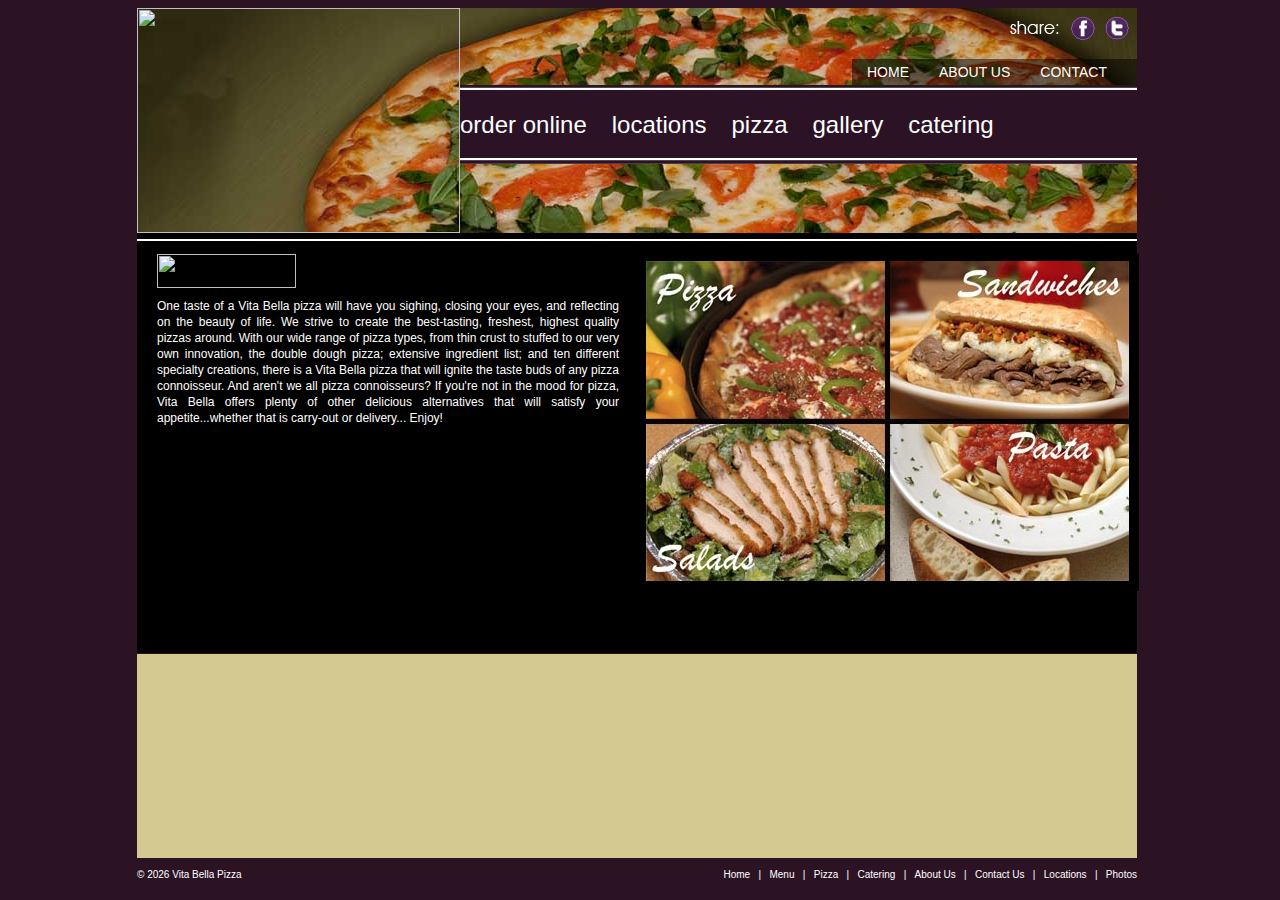
==== index.html @ e30ea206 "Brought up to date." ====
<!DOCTYPE html PUBLIC "-//W3C//DTD XHTML 1.0 Transitional//EN" "http://www.w3.org/TR/xhtml1/DTD/xhtml1-transitional.dtd">
<html xmlns="http://www.w3.org/1999/xhtml"><head><meta http-equiv="Content-Type" content="text/html; charset=UTF-8"/><script type="text/javascript" src="../js/jquery.js"></script><script type="text/javascript" src="../js/widget.js"></script>

<title>Vita Bella Pizza | Delivery Carry-Out</title>

<link href="../CSS/styles.css" type="text/css" rel="stylesheet"/>
<script type="text/javascript" src="../js/analytics.js"></script><script type="text/javascript" src="../js/rollover.js" language="javascript"></script>
</head>
<body class="vb20141021" onload="MM_preloadImages(&#39;images/subHomeNav-ON.png&#39;,&#39;images/subLocationNav-ON.png&#39;,&#39;images/subPromoNav-ON.png&#39;,&#39;images/subContactNav-ON.png&#39;,&#39;images/menuNav-ON.jpg&#39;,&#39;images/pizzaNav-ON.jpg&#39;,&#39;images/cateringNav-ON.jpg&#39;,&#39;images/aboutNav-ON.jpg&#39;,&#39;images/galleryNav-ON.jpg&#39;,&#39;images/subGalleryText-ON.png&#39;,&#39;images/subSpecialsText-ON.png&#39;,&#39;images/subCateringText-ON.png&#39;)">
	<div id="container"> 
   	  <div id="headerCont">
			<div id="logoCont">
        		<a href="#"><img src="../Images/logo.png" width="323" height="225" border="0" alt=""/></a>
        	</div>
        	<div id="header02">
       			<div id="socialNetCont">
            		<img src="../Images/share.png" width="62" height="33" border="0" alt=""/><a href="http://www.facebook.com/pages/Vita-Bella-Pizza/10150101586560333?ref=ts" target="_blank"><img src="../Images/facebook.png" width="35" height="33" border="0" alt="Vita Bella on Facebook"/></a><a href="http://twitter.com/#!/VitaBella_Pizza" target="_blank"><img src="../Images/twitter.png" width="36" height="33" border="0" alt="Vita Bella on Twitter"/></a>
        		</div>
        		
                <div id="subNavCont">
           	    	<div id="sub-header-link-bg"></div>
           	    	<div id="sub-header-links">
           	    		<a href="#" class="sub-header-link">
           	    			Home
           	    		</a>
           	    		<a href="https://darthseid.github.io/Diner-Website/HTML/about.html" class="sub-header-link">
	           	    		About Us
	           	    	</a>
           	    		<a href="https://darthseid.github.io/Diner-Website/contact.html" class="sub-header-link">
           	    			Contact
           	    		</a>
           	    	</div>
           	    	<div style="clear: both"></div>
           	    	
                </div>
                <div id="navCont">
                	
                	<a href="https://vitabella-north.foodtecsolutions.com/" class="header-link">
                		order online
                	</a>
                	
                	<a href="https://darthseid.github.io/Diner-Website/HTML/location.html" class="header-link">
                		locations 
                	</a>
                
                	<a href="https://darthseid.github.io/Diner-Website/HTML/pizza.html" class="header-link">
                		pizza
                	</a>
                	 <a href="https://darthseid.github.io/Diner-Website/HTML/photo.html" class="header-link">
                   gallery
                  </a>
                	<a href="https://darthseid.github.io/Diner-Website/HTML/catering.html" class="header-link last">
                		catering
                	</a>
                	<div style="clear: both"></div>
                </div>
            </div>    
		</div>
        <div class="clearBoth">
        </div>
        <div id="mainAreaCont">
        	<div id="paddingBtm">
        	</div>
        	<div id="whitePxlLine">
          
            </div>
            <div id="leftCont">
            	<div id="leftContContent">
                	<img src="../Images/welcomeText01.png" width="139" height="34" border="0" alt=""/>
                    <div style="padding-top:10px; padding-bottom:40px;">
                    	One taste of a Vita Bella pizza will have you sighing, closing your eyes, and reflecting on the beauty of life.  We strive to create the best-tasting, freshest, highest quality pizzas around.  With our wide range of pizza types, from thin crust to stuffed to our very own innovation, the double dough pizza; extensive ingredient list; and ten different specialty creations, there is a Vita Bella pizza that will ignite the taste buds of any pizza connoisseur.  And aren't we all pizza connoisseurs?  If you're not in the mood for pizza, Vita Bella offers plenty of other delicious alternatives that will satisfy your appetite...whether that is carry-out or delivery... Enjoy!  
                    </div>

<script type="text/javascript" src="../js/widget.js"></script>
                </div>    
            </div>
           <div id ="rightCont">
      			<img src="../Images/flash_index.png" border="0" alt="four dinners"/>
      		</div>
            <div class="clearBoth">
            </div>
            <div id="subFooter">
            	
				<div id="footer-rewards-20141022">
					<a href="https://vitabella-north.foodtecsolutions.com:9443/login?target=%2Floyalty%3FLoyaltyPlanName%3DVita%2BBella%2BRewards" id="rewards-naperville"></a>
					<a href="https://vitabella-plainfield.foodtecsolutions.com:9443/login?target=%2Floyalty%3FLoyaltyPlanName%3DVita%2BBella%2BRewards" id="rewards-shorewood"></a>
				</div>
                
            </div>
			<div style="clear: both;"></div>
        </div>
		<div style="clear: both;"></div>
        <div id="footerCont">
        	<div id="copyright">
            	© <script type="text/javascript">document.write(Date().split` `[3])</script>  Vita Bella Pizza
            </div>
            <div id="footerNav">
            	<a href="#">Home</a>&nbsp;&nbsp;&nbsp;|&nbsp;&nbsp;&nbsp;<a href="https://vitabella-north.foodtecsolutions.com/">Menu</a>&nbsp;&nbsp;&nbsp;|&nbsp;&nbsp;&nbsp;<a href="https://darthseid.github.io/Diner-Website/HTML/pizza.html">Pizza</a>&nbsp;&nbsp;&nbsp;|&nbsp;&nbsp;&nbsp;<a href="https://darthseid.github.io/Diner-Website/HTML/catering.html">Catering</a>&nbsp;&nbsp;&nbsp;|&nbsp;&nbsp;&nbsp;<a href="https://darthseid.github.io/Diner-Website/HTML/about.html">About Us</a>&nbsp;&nbsp;&nbsp;|&nbsp;&nbsp;&nbsp;<a href="https://darthseid.github.io/Diner-Website/HTML/contact.html">Contact Us</a>&nbsp;&nbsp;&nbsp;|&nbsp;&nbsp;&nbsp;<a href="https://darthseid.github.io/Diner-Website/HTML/location.html">Locations</a>&nbsp;&nbsp;&nbsp;|&nbsp;&nbsp;&nbsp;<a href="https://darthseid.github.io/Diner-Website/HTML/photo.html">Photos</a>
            </div>
            <div style="padding-top:15px; text-align:right; font-size:8px;">
            	
            </div>
            <div class="clearBoth">
            </div>    
    	</div>
  
<script type="text/javascript">   (function(i,s,o,g,r,a,m){i['GoogleAnalyticsObject']=r;i[r]=i[r]||function(){   (i[r].q=i[r].q||[]).push(arguments)},i[r].l=1*new Date();a=s.createElement(o),   m=s.getElementsByTagName(o)[0];a.async=1;a.src=g;m.parentNode.insertBefore(a,m)   })(window,document,'script','//www.google-analytics.com/analytics.js','ga');    ga('create', 'UA-30341481-3');   ga('send', 'pageview');  </script>

</div>
</body>
</html>
---- CSS/styles.css ----
@charset "utf-8";
/* CSS Document */
body 
{
	font-family:Verdana, Geneva, sans-serif;
	color:#fff;
	text-align:justify;
	font-size:12px;
	line-height:16px;
	background:#2b1324 repeat;
}
#container 
{
	width:1006px;
	margin:0 auto;
	padding:0;
}
.clearBoth 
{
	clear:both;
}
/*  Header  */
#headerCont 
{
	width:1000px;
	height:225px;
	background:url(../Images/headerPizzaImg.jpg) no-repeat;
}
#logoCont 
{
	width:323px;
	float:left;
}
#header02 
{
	width:677px;
	float:left;
}
#socialNetCont 
{
	width:677px;
	height:51px;
	float:left;
	text-align:right;
	z-index: 1000;
	position: relative;
}

#subNavCont 
{
	width:677px;
	text-align:right;
	height:77px;
	position: relative;
	*height: 26px;
}
#navCont 
{
	width:677px;
	background: url('../Images/main-menu-bg.jpg');
	height: 79px;
}
/*  Main Area  */
#mainAreaCont 
{
	width:1000px;
	height:420px;
	background:#000;
}
#paddingBtm 
{
	width:1000px;
	padding-bottom:1px;
}
#whitePxlLine 
{
	width:1000px;
	height:2px;
	margin-top:5px;
	margin-bottom:13px;
	background:#fff;
}
#leftCont
 {
	width:502px;
	height:400px;
	float:left;
}
#leftContContent
 {
	width:462px;
	height:313px;
	padding:0 20px 20px 20px;
}
#rightCont 
{
	width:498px;
	height:333px;
	float:left;
}
#flashCont
 {
	width:498px;
	height:333px;
	background:url(../Images/vita-flashHolder.jpg) no-repeat;
}
/*  Sub-Footer  */


#galleryCont 
{
	width:171px;
	height:155px;
	padding-left:168px;
	color:#000;
	text-align:left;
	float:left;
}
#specialsCont
 {
	width:349px;
	height:155px;
	
	color:#000;
	text-align:left;
	float:left;
	cursor: pointer;
	margin-top: 9px;
}
.new #specialsCont
{
	margin-left: 9px;
}
#specialsCont #specialsCont-head
{
	color: darkred;
	float: left;
	display: block;
	font-size: 50px;
	padding: 20px;
}
#specialsCont #specialsCont-content-1
{
	font-size: 23px;
	line-height: 24px;
	margin-top: 21px;
}
#specialsCont ul
{
	margin-top: -8px;
	font-size: 15px;
	line-height: 20px;
}

#cateringCont 
{
	width:290px;
	height:155px;
	padding-right:22px;
	color:#000;
	text-align:left;
	float:left;
}
#rewardsCont a:link, #rewardsCont a:active, #rewardsCont a:visited 
{
	color:#000;	
}
#rewardsCont a:hover 
{
	color:#2b1324;	
}
/*  Footer  */
#footerCont {
	width:1000px;
	font-size:10px;
	padding:3px 0 3px 0;
}
#copyright 
{
	width:200px;
	float:left;
}
#footerNav 
{
	width:800px;
	text-align:right;
	float:left;
}
#footerNav a:link, #footerNav a:active, #footerNav a:visited 
{
	text-decoration:none;
	color:#fff;	
}
#footerNav a:hover 
{
	color:#f8b622;	
}
/*  Pizza Page Styles  */
#rightContPizza {
	width:394px;
	height:333px;
	float:left;
}
#leftContPizza 
{
	width:606px;
	height:333px;
	float:left;
}
#leftContPizzaContent 
{
	width:566px;
	height:313px;
	padding:0 20px 20px 20px;
}
/*  Locations Page Styles  */
#pizzaPageCont
 {
	width:1000px;
	height:333px;
}


#locationCont a:link, #locationCont a:active, #locationCont a:visited
 {
	text-decoration:none;
	color:#fff;	
}
#locationCont a:hover
 {
	color:#f8b622;	
}

#rightLocationCont
 {
	width:500px;
}
.mapCont 
{
	width:190px;
	height:235px;
	padding-left:25px;
	float:left;
}
#mapContentCont01 
{
	width:275px;
	height:220px;
	padding-top:15px;
	float:left;
}
#mapContentCont02 
{
	width:275px;
	height:220px;
	padding-top:15px;
	padding-right:20px;
	float:left;
}
/*  Gallery  */
#leftContGallery 
{
	width:1000px;
	height:333px;
	float:left;
}
#leftContGalleryContent
 {
	width:940px;
	height:313px;
	padding:0 20px 20px 40px;
}
.photoBox 
{
	width:155px;
	padding-bottom:20px;
	text-align: left;
	float:left;
}
#pageTitle02 
{
	width:975px;
	height:34px;
	padding-left:25px;
}
/*  Locations  */
locationsPageCont 
{
	width:1000px;
	background:#000;
}
#pageTitle
 {
	width:975px;
	height:34px;
	padding-left:25px;
}
#topContent 
{
	width:630px;
	height:50px;
	padding-top:10px;
	padding-left:25px
}
#locationCont 
{
	width:1000px;
	float:left;
	background:#000;
}	
#bigMapCont 
{
	width:450px;
	padding-left:50px;
	float:left;
}
#leftLocationCont 
{
	width:425px;
	padding-left:75px;
	float:left;
}

.mclaren
{
	font-family: 'McLaren', Arial, serif; 
	font-weight: 400; 
}
.header-link
{
	font-family: 'McLaren', Arial, serif; 
	font-weight: 400;
	color: #ffffff;
	font-size: 24px;
	text-decoration: none;
	line-height: 79px;
	display: block;
	float: left;
	margin-right: 25px;
}
.header-link:hover
{
	color: #fab627;
}
.header-link.last
{
	margin-right: 0px;
}

#sub-header-link-bg,
#sub-header-links
{
	height: 26px;
	width: 285px;
	position: absolute;
	bottom: 0px;
	right: 0px;
}

#sub-header-link-bg
{
	background-color: #000000;
	zoom: 1;
	filter: alpha(opacity=50);
	opacity: 0.5;
	z-index: 10;	
}
#sub-header-links
{
	z-index: 20;
}
.sub-header-link
{
	text-transform: uppercase;
	color: #ffffff;
	display: block;
	float: left;
	padding: 5px 15px 5px 15px;
	font-size: 14px;
	text-decoration: none;
}
.sub-header-link:hover
{
	color: #fab627;
}
.location-left
{
	float: left;
	width: 540px;
	margin-right: 20px;
	margin-left: 25px;
}
.location-right
{
	float: left;
	width: 400px;
}
.location-heading
{
	font-weight:bold;
	color:#fed567;
	padding-bottom:5px;
	text-align:left;
	font-size: 18px;
}


.button
{
	/* Firefox v3.6+ */
	background-image:-moz-linear-gradient(84% 0% -90deg,rgb(96,43,80) 0%,rgb(43,19,36) 100%); 
	/* safari v4.0+ and by Chrome v3.0+ */
	background-image:-webkit-gradient(linear,84% 0%,84% 153%,color-stop(0, rgb(96,43,80)),color-stop(1, rgb(43,19,36)));
	/* Chrome v10.0+ and by safari nightly build*/
	background-image:-webkit-linear-gradient(-90deg,rgb(96,43,80) 0%,rgb(43,19,36) 100%);
	/* Opera v11.10+ */
	background-image:-o-linear-gradient(-90deg,rgb(96,43,80) 0%,rgb(43,19,36) 100%);
	/* IE v10+ */
	background-image:-ms-linear-gradient(-90deg,rgb(96,43,80) 0%,rgb(43,19,36) 100%);
	background-image:linear-gradient(-90deg,rgb(96,43,80) 0%,rgb(43,19,36) 100%);
	
	line-height:20px;
	/* Firefox v1.0+ */
	-moz-border-radius:10px ;
	/* Safari v3.0+ and by Chrome v0.2+ */
	-webkit-border-radius:10px ;
	/* Firefox v4.0+ , Safari v5.0+ , Chrome v4.0+ , Opera v10.5+  and by IE v9.0+ */
	border-radius:10px ;
	-ms-filter:"progid:DXImageTransform.Microsoft.gradient(startColorstr=#ff602b50,endColorstr=#ff2b1324,GradientType=0)";
	filter:progid:DXImageTransform.Microsoft.gradient(startColorstr=#ff602b50,endColorstr=#ff2b1324,GradientType=0);
	display: inline-block;
	padding: 10px;
	
	font-size: 14px;
	font-weight: bold;
	zoom: 1;
	*display: inline;
}
.location-phone
{
	font-size: 20px;
	text-align: left;
}
span.gc-cs-link,
.location-phone a
{
	color: #FED567;
}
.location-heading,
.location-address,
.location-delivery-area,
.location-links,
.location-hours,
.location-phone{
	margin-bottom: 20px;
}
.location-wrapper
{
	margin-bottom: 20px;
}
.vita-bella
{
	line-height: 1.25em;
}

.footer-links
{
	font-family: 'McLaren', Arial, serif; 
	font-weight: 400;
	color: #000000;
	text-decoration: none;
	padding-left: 7px;
	display: block;
	font-size: 22px;
	line-height: 50px;
}
.footer-links:hover
{
	color: #4A2456;
}
.catering-text
{
	width: 483px;
	font-size: 18px;
	line-height: 23px;
	text-align: left;
}


#vbr-new
{
	position: absolute;
	color: #ffffff;
	top: 27px;
	left: 6px;
	font-size: 23px;
	font-weight: bold;
}
#vbr-vb
{
	color: #4B144B;
	position: absolute;
	top: 15px;
	left: 112px;
	font-weight: bold;
	font-family: 'Port Lligat Slab', serif;
	font-size: 25px;
	letter-spacing: 1px;
}
#vbr-rewards
{
	font-family: 'Doppio One', sans-serif;
	position: absolute;
	color: rgb(41,20,36);
	top: 45px;
	left: 110px;
	font-size: 35px;
}

#vbr-eat-earn
{
	font-family: 'Open Sans', sans-serif;
	position: absolute;
	left: 112px;
	font-size: 16px;
	color: rgb(220,88,31);
	top: 76px;
	font-weight: bold;
}
#vbr-tagline
{
	font-family: 'Open Sans', sans-serif;
	position: absolute;
	left: 14px;
	font-size: 14px;
	color: #000000;
	top: 108px;
	font-style: italic;
}

#rewards-head
{
	font-family: 'Open Sans', sans-serif;
	color: #EDC660;
	font-size: 32px;
	padding-bottom: 20px;
}

#rewards-enroll
{
	font-family: 'Doppio One', sans-serif;
	font-size: 20px;
	padding-top: 20px;
	padding-bottom: 20px;
}

#rewards-offer
{
	text-align: center;
	font-family: 'Open Sans', sans-serif;
	font-size: 40px;
	line-height: 1em;
	color: #FAAF00;
	font-weight: bold;
}
#rewards-offer-terms
{
	text-align: center;
	line-height: 2em;
	padding-bottom: 20px;
}

#rewards-text
{
	font-weight: bold;
	font-size: 16px;
	line-height: 1.25em;
}
#rewards-vb
{
	color: red;
}

#rewards-list
{
	margin-top: 10px;
	font-size: 15px;
	line-height: 1.4em;
	font-weight: bold;
	color: red;
}
#rewards-not-included
{
	font-weight: normal;
	color: #ffffff;
}
#rewards-double
{
	margin-top: 20px;
	text-align: center;
}
#rewards-enroll-location
{
	font-weight: bold;
	margin-top: 40px;
	margin-bottom: 10px;
	font-size: 16px;
	color: #FAAF00;
	line-height: 1em;
}

.rewards-location a,
.rewards-location a:visited
{
	color: #FAAF00;
}

#rewards-fine-print
{
	font-size: 10px;
	margin-top: 30px;
}

#subFooter
{
	height: 204px;
	background: none;
	background-color: #D4C991;
}
#footerCont
{
	top: 210px;
	position: relative;
	
}

#footer-rewards-20141022
{
	background-image: url("../Images/rewards-bg.png");
	width: 979px;
	height: 184px;
	margin-left: 11px;
	top: 10px;
	position: relative;
}

#rewards-naperville
{
	background-image: url("../Images/rewards-naperville.png");
	position: absolute;
	width: 275px;
	height: 36px;
	left: 395px;
	top: 136px;
}
#rewards-shorewood
{
	background-image: url("../Images/rewards-shorewood.png");
	position: absolute;
	width: 283px;
	height: 36px;
	left: 684px;
	top: 136px;
}

#rewards-naperville:hover
{
	background-image: url("../Images/Vita_Bella_Hover_North.png");
}
#rewards-shorewood:hover
{
	background-image: url("../Images/Vita_Bella_Hover_South.png");
}
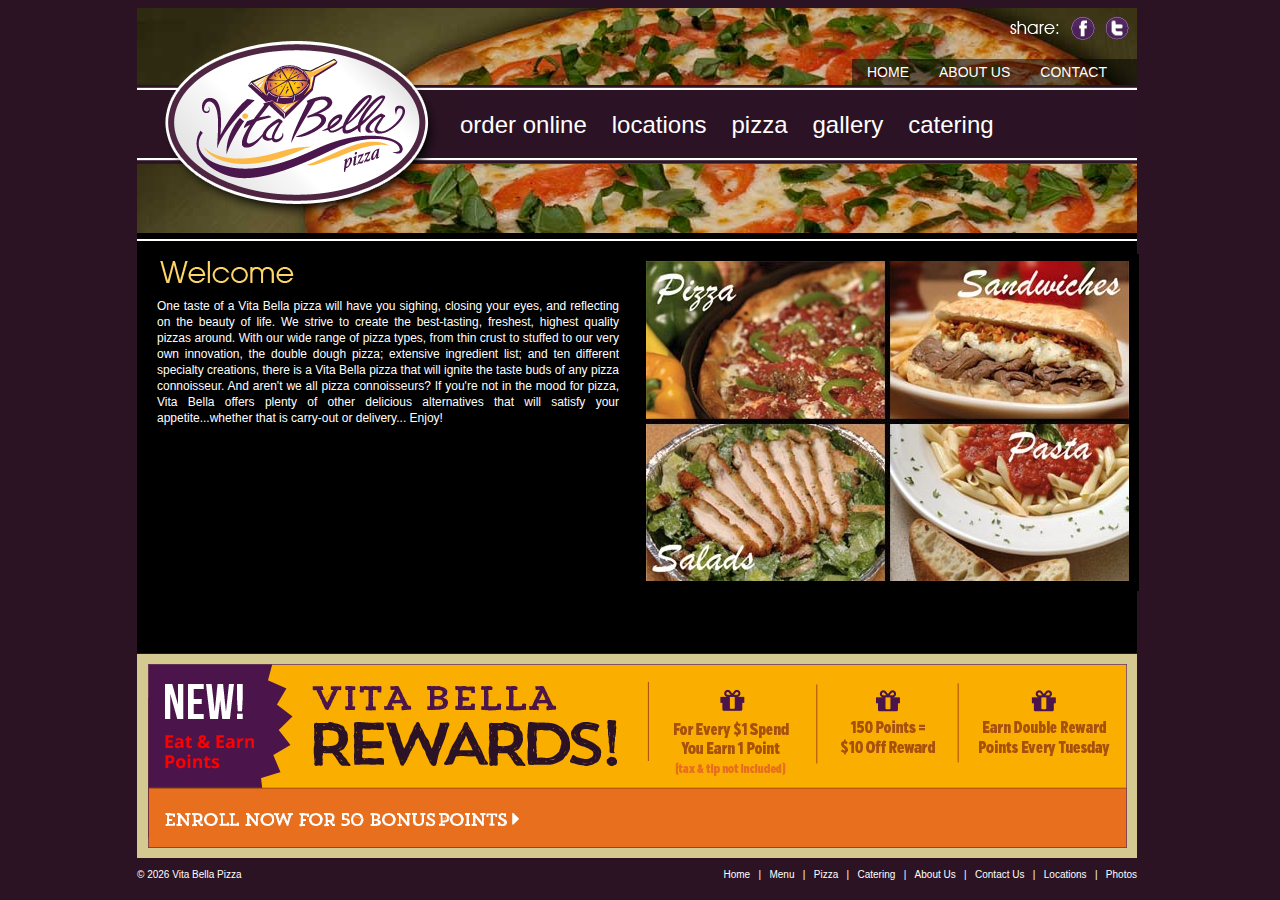
==== commit 4a9a1eef: "removed ellipses" ====
--- a/index.html
+++ b/index.html
@@ -3,18 +3,18 @@
 
 <title>Vita Bella Pizza | Delivery Carry-Out</title>
 
-<link href="../CSS/styles.css" type="text/css" rel="stylesheet"/>
-<script type="text/javascript" src="../js/analytics.js"></script><script type="text/javascript" src="../js/rollover.js" language="javascript"></script>
+<link href="CSS/styles.css" type="text/css" rel="stylesheet"/>
+<script type="text/javascript" src="js/analytics.js"></script><script type="text/javascript" src="../js/rollover.js" language="javascript"></script>
 </head>
 <body class="vb20141021" onload="MM_preloadImages(&#39;images/subHomeNav-ON.png&#39;,&#39;images/subLocationNav-ON.png&#39;,&#39;images/subPromoNav-ON.png&#39;,&#39;images/subContactNav-ON.png&#39;,&#39;images/menuNav-ON.jpg&#39;,&#39;images/pizzaNav-ON.jpg&#39;,&#39;images/cateringNav-ON.jpg&#39;,&#39;images/aboutNav-ON.jpg&#39;,&#39;images/galleryNav-ON.jpg&#39;,&#39;images/subGalleryText-ON.png&#39;,&#39;images/subSpecialsText-ON.png&#39;,&#39;images/subCateringText-ON.png&#39;)">
 	<div id="container"> 
    	  <div id="headerCont">
 			<div id="logoCont">
-        		<a href="#"><img src="../Images/logo.png" width="323" height="225" border="0" alt=""/></a>
+        		<a href="#"><img src="Images/logo.png" width="323" height="225" border="0" alt=""/></a>
         	</div>
         	<div id="header02">
        			<div id="socialNetCont">
-            		<img src="../Images/share.png" width="62" height="33" border="0" alt=""/><a href="http://www.facebook.com/pages/Vita-Bella-Pizza/10150101586560333?ref=ts" target="_blank"><img src="../Images/facebook.png" width="35" height="33" border="0" alt="Vita Bella on Facebook"/></a><a href="http://twitter.com/#!/VitaBella_Pizza" target="_blank"><img src="../Images/twitter.png" width="36" height="33" border="0" alt="Vita Bella on Twitter"/></a>
+            		<img src="Images/share.png" width="62" height="33" border="0" alt=""/><a href="http://www.facebook.com/pages/Vita-Bella-Pizza/10150101586560333?ref=ts" target="_blank"><img src="Images/facebook.png" width="35" height="33" border="0" alt="Vita Bella on Facebook"/></a><a href="http://twitter.com/#!/VitaBella_Pizza" target="_blank"><img src="Images/twitter.png" width="36" height="33" border="0" alt="Vita Bella on Twitter"/></a>
         		</div>
         		
                 <div id="subNavCont">
@@ -66,16 +66,16 @@
             </div>
             <div id="leftCont">
             	<div id="leftContContent">
-                	<img src="../Images/welcomeText01.png" width="139" height="34" border="0" alt=""/>
+                	<img src="Images/welcomeText01.png" width="139" height="34" border="0" alt=""/>
                     <div style="padding-top:10px; padding-bottom:40px;">
                     	One taste of a Vita Bella pizza will have you sighing, closing your eyes, and reflecting on the beauty of life.  We strive to create the best-tasting, freshest, highest quality pizzas around.  With our wide range of pizza types, from thin crust to stuffed to our very own innovation, the double dough pizza; extensive ingredient list; and ten different specialty creations, there is a Vita Bella pizza that will ignite the taste buds of any pizza connoisseur.  And aren't we all pizza connoisseurs?  If you're not in the mood for pizza, Vita Bella offers plenty of other delicious alternatives that will satisfy your appetite...whether that is carry-out or delivery... Enjoy!  
                     </div>
 
-<script type="text/javascript" src="../js/widget.js"></script>
+<script type="text/javascript" src="js/widget.js"></script>
                 </div>    
             </div>
            <div id ="rightCont">
-      			<img src="../Images/flash_index.png" border="0" alt="four dinners"/>
+      			<img src="Images/flash_index.png" border="0" alt="four dinners"/>
       		</div>
             <div class="clearBoth">
             </div>
@@ -98,7 +98,6 @@
             	<a href="#">Home</a>&nbsp;&nbsp;&nbsp;|&nbsp;&nbsp;&nbsp;<a href="https://vitabella-north.foodtecsolutions.com/">Menu</a>&nbsp;&nbsp;&nbsp;|&nbsp;&nbsp;&nbsp;<a href="https://darthseid.github.io/Diner-Website/HTML/pizza.html">Pizza</a>&nbsp;&nbsp;&nbsp;|&nbsp;&nbsp;&nbsp;<a href="https://darthseid.github.io/Diner-Website/HTML/catering.html">Catering</a>&nbsp;&nbsp;&nbsp;|&nbsp;&nbsp;&nbsp;<a href="https://darthseid.github.io/Diner-Website/HTML/about.html">About Us</a>&nbsp;&nbsp;&nbsp;|&nbsp;&nbsp;&nbsp;<a href="https://darthseid.github.io/Diner-Website/HTML/contact.html">Contact Us</a>&nbsp;&nbsp;&nbsp;|&nbsp;&nbsp;&nbsp;<a href="https://darthseid.github.io/Diner-Website/HTML/location.html">Locations</a>&nbsp;&nbsp;&nbsp;|&nbsp;&nbsp;&nbsp;<a href="https://darthseid.github.io/Diner-Website/HTML/photo.html">Photos</a>
             </div>
             <div style="padding-top:15px; text-align:right; font-size:8px;">
-            	
             </div>
             <div class="clearBoth">
             </div>    
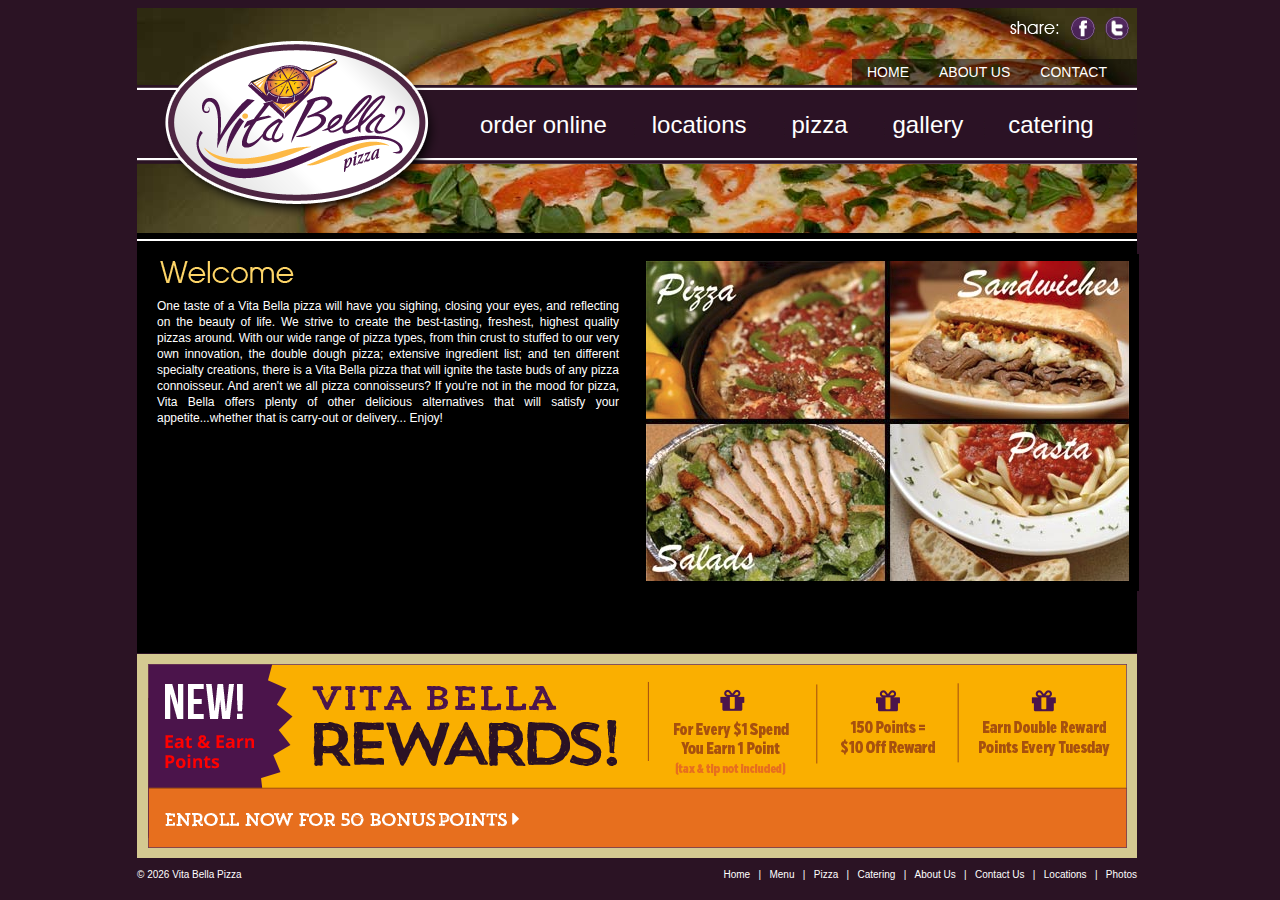
==== commit 7e7a3464: "Synchronized index" ====
--- a/index.html
+++ b/index.html
@@ -3,18 +3,18 @@
 
 <title>Vita Bella Pizza | Delivery Carry-Out</title>
 
-<link href="CSS/styles.css" type="text/css" rel="stylesheet"/>
-<script type="text/javascript" src="js/analytics.js"></script><script type="text/javascript" src="../js/rollover.js" language="javascript"></script>
+<link href="../CSS/styles.css" type="text/css" rel="stylesheet"/>
+<script type="text/javascript" src="../js/analytics.js"></script><script type="text/javascript" src="../js/rollover.js" language="javascript"></script>
 </head>
 <body class="vb20141021" onload="MM_preloadImages(&#39;images/subHomeNav-ON.png&#39;,&#39;images/subLocationNav-ON.png&#39;,&#39;images/subPromoNav-ON.png&#39;,&#39;images/subContactNav-ON.png&#39;,&#39;images/menuNav-ON.jpg&#39;,&#39;images/pizzaNav-ON.jpg&#39;,&#39;images/cateringNav-ON.jpg&#39;,&#39;images/aboutNav-ON.jpg&#39;,&#39;images/galleryNav-ON.jpg&#39;,&#39;images/subGalleryText-ON.png&#39;,&#39;images/subSpecialsText-ON.png&#39;,&#39;images/subCateringText-ON.png&#39;)">
 	<div id="container"> 
    	  <div id="headerCont">
 			<div id="logoCont">
-        		<a href="#"><img src="Images/logo.png" width="323" height="225" border="0" alt=""/></a>
+        		<a href="#"><img src="../Images/logo.png" width="323" height="225" border="0" alt=""/></a>
         	</div>
         	<div id="header02">
        			<div id="socialNetCont">
-            		<img src="Images/share.png" width="62" height="33" border="0" alt=""/><a href="http://www.facebook.com/pages/Vita-Bella-Pizza/10150101586560333?ref=ts" target="_blank"><img src="Images/facebook.png" width="35" height="33" border="0" alt="Vita Bella on Facebook"/></a><a href="http://twitter.com/#!/VitaBella_Pizza" target="_blank"><img src="Images/twitter.png" width="36" height="33" border="0" alt="Vita Bella on Twitter"/></a>
+            		<img src="../Images/share.png" width="62" height="33" border="0" alt=""/><a href="http://www.facebook.com/pages/Vita-Bella-Pizza/10150101586560333?ref=ts" target="_blank"><img src="../Images/facebook.png" width="35" height="33" border="0" alt="Vita Bella on Facebook"/></a><a href="http://twitter.com/#!/VitaBella_Pizza" target="_blank"><img src="../Images/twitter.png" width="36" height="33" border="0" alt="Vita Bella on Twitter"/></a>
         		</div>
         		
                 <div id="subNavCont">
@@ -66,16 +66,16 @@
             </div>
             <div id="leftCont">
             	<div id="leftContContent">
-                	<img src="Images/welcomeText01.png" width="139" height="34" border="0" alt=""/>
+                	<img src="../Images/welcomeText01.png" width="139" height="34" border="0" alt=""/>
                     <div style="padding-top:10px; padding-bottom:40px;">
                     	One taste of a Vita Bella pizza will have you sighing, closing your eyes, and reflecting on the beauty of life.  We strive to create the best-tasting, freshest, highest quality pizzas around.  With our wide range of pizza types, from thin crust to stuffed to our very own innovation, the double dough pizza; extensive ingredient list; and ten different specialty creations, there is a Vita Bella pizza that will ignite the taste buds of any pizza connoisseur.  And aren't we all pizza connoisseurs?  If you're not in the mood for pizza, Vita Bella offers plenty of other delicious alternatives that will satisfy your appetite...whether that is carry-out or delivery... Enjoy!  
                     </div>
 
-<script type="text/javascript" src="js/widget.js"></script>
+<script type="text/javascript" src="../js/widget.js"></script>
                 </div>    
             </div>
            <div id ="rightCont">
-      			<img src="Images/flash_index.png" border="0" alt="four dinners"/>
+      			<img src="../Images/flash_index.png" border="0" alt="four dinners" class="enlarged"/>
       		</div>
             <div class="clearBoth">
             </div>
@@ -98,6 +98,7 @@
             	<a href="#">Home</a>&nbsp;&nbsp;&nbsp;|&nbsp;&nbsp;&nbsp;<a href="https://vitabella-north.foodtecsolutions.com/">Menu</a>&nbsp;&nbsp;&nbsp;|&nbsp;&nbsp;&nbsp;<a href="https://darthseid.github.io/Diner-Website/HTML/pizza.html">Pizza</a>&nbsp;&nbsp;&nbsp;|&nbsp;&nbsp;&nbsp;<a href="https://darthseid.github.io/Diner-Website/HTML/catering.html">Catering</a>&nbsp;&nbsp;&nbsp;|&nbsp;&nbsp;&nbsp;<a href="https://darthseid.github.io/Diner-Website/HTML/about.html">About Us</a>&nbsp;&nbsp;&nbsp;|&nbsp;&nbsp;&nbsp;<a href="https://darthseid.github.io/Diner-Website/HTML/contact.html">Contact Us</a>&nbsp;&nbsp;&nbsp;|&nbsp;&nbsp;&nbsp;<a href="https://darthseid.github.io/Diner-Website/HTML/location.html">Locations</a>&nbsp;&nbsp;&nbsp;|&nbsp;&nbsp;&nbsp;<a href="https://darthseid.github.io/Diner-Website/HTML/photo.html">Photos</a>
             </div>
             <div style="padding-top:15px; text-align:right; font-size:8px;">
+            	
             </div>
             <div class="clearBoth">
             </div>    
--- a/CSS/styles.css
+++ b/CSS/styles.css
@@ -15,6 +15,11 @@
 	margin:0 auto;
 	padding:0;
 }
+.enlarged:hover 
+{
+  -webkit-transform: scale(1.5,1.5);
+}
+
 .clearBoth 
 {
 	clear:both;
@@ -276,6 +281,10 @@
 	padding-bottom:20px;
 	text-align: left;
 	float:left;
+}
+.photoBox:hover 
+{
+	-webkit-transform: scale(1.5,1.5);
 }
 #pageTitle02 
 {
@@ -336,6 +345,7 @@
 	line-height: 79px;
 	display: block;
 	float: left;
+		margin-left: 20px;
 	margin-right: 25px;
 }
 .header-link:hover
@@ -634,6 +644,14 @@
 	
 }
 
+#footerContShort
+{
+	top: 160px;
+	position: relative;
+	
+}
+
+
 #footer-rewards-20141022
 {
 	background-image: url("../Images/rewards-bg.png");
@@ -670,4 +688,4 @@
 #rewards-shorewood:hover
 {
 	background-image: url("../Images/Vita_Bella_Hover_South.png");
-}+}
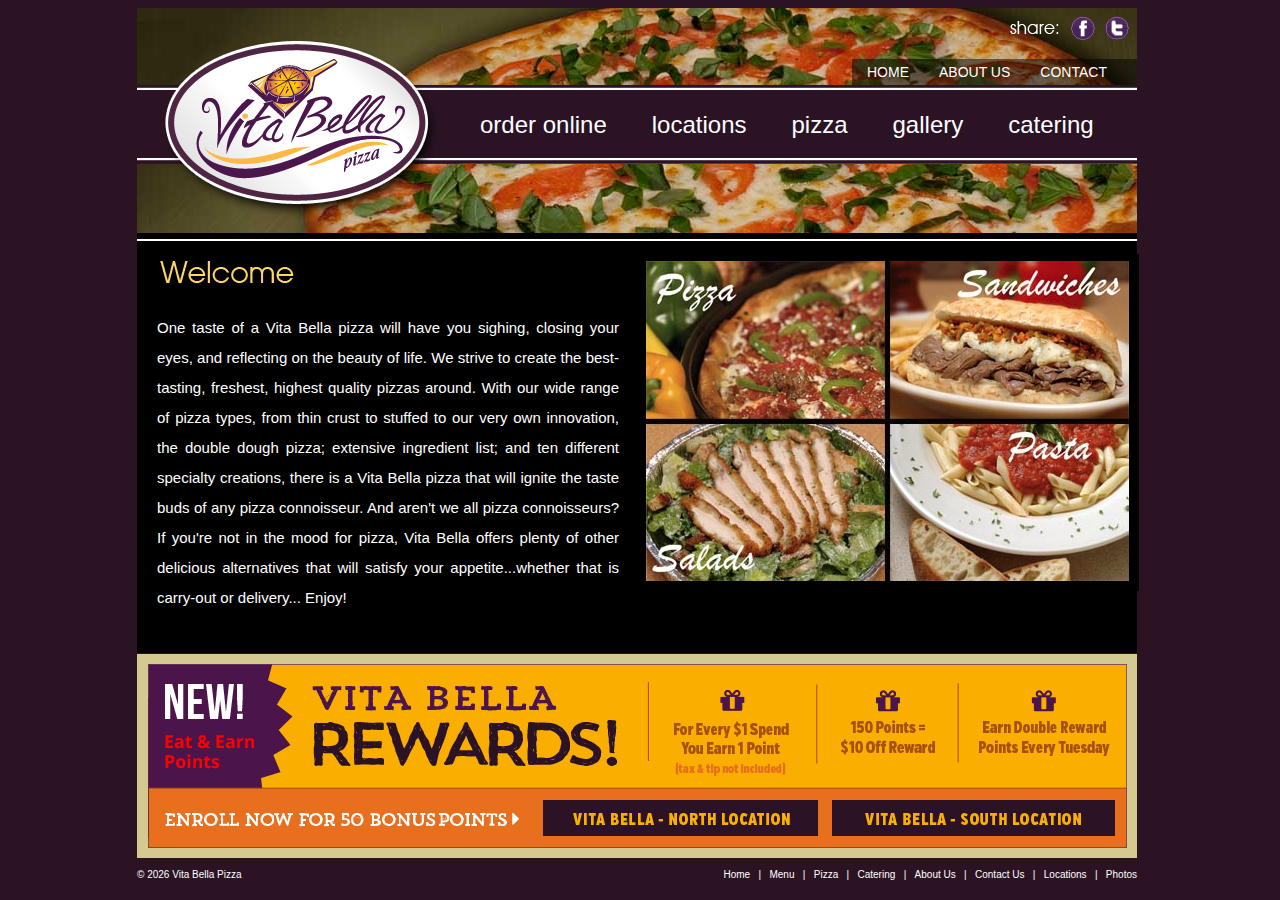
==== commit f3ace126: "Synchronized again." ====
--- a/index.html
+++ b/index.html
@@ -3,18 +3,18 @@
 
 <title>Vita Bella Pizza | Delivery Carry-Out</title>
 
-<link href="../CSS/styles.css" type="text/css" rel="stylesheet"/>
+<link href="CSS/styles.css" type="text/css" rel="stylesheet"/>
 <script type="text/javascript" src="../js/analytics.js"></script><script type="text/javascript" src="../js/rollover.js" language="javascript"></script>
 </head>
 <body class="vb20141021" onload="MM_preloadImages(&#39;images/subHomeNav-ON.png&#39;,&#39;images/subLocationNav-ON.png&#39;,&#39;images/subPromoNav-ON.png&#39;,&#39;images/subContactNav-ON.png&#39;,&#39;images/menuNav-ON.jpg&#39;,&#39;images/pizzaNav-ON.jpg&#39;,&#39;images/cateringNav-ON.jpg&#39;,&#39;images/aboutNav-ON.jpg&#39;,&#39;images/galleryNav-ON.jpg&#39;,&#39;images/subGalleryText-ON.png&#39;,&#39;images/subSpecialsText-ON.png&#39;,&#39;images/subCateringText-ON.png&#39;)">
 	<div id="container"> 
    	  <div id="headerCont">
 			<div id="logoCont">
-        		<a href="#"><img src="../Images/logo.png" width="323" height="225" border="0" alt=""/></a>
+        		<a href="#"><img src="Images/logo.png" width="323" height="225" border="0" alt=""/></a>
         	</div>
         	<div id="header02">
        			<div id="socialNetCont">
-            		<img src="../Images/share.png" width="62" height="33" border="0" alt=""/><a href="http://www.facebook.com/pages/Vita-Bella-Pizza/10150101586560333?ref=ts" target="_blank"><img src="../Images/facebook.png" width="35" height="33" border="0" alt="Vita Bella on Facebook"/></a><a href="http://twitter.com/#!/VitaBella_Pizza" target="_blank"><img src="../Images/twitter.png" width="36" height="33" border="0" alt="Vita Bella on Twitter"/></a>
+            		<img src="Images/share.png" width="62" height="33" border="0" alt=""/><a href="http://www.facebook.com/pages/Vita-Bella-Pizza/10150101586560333?ref=ts" target="_blank"><img src="../Images/facebook.png" width="35" height="33" border="0" alt="Vita Bella on Facebook"/></a><a href="http://twitter.com/#!/VitaBella_Pizza" target="_blank"><img src="../Images/twitter.png" width="36" height="33" border="0" alt="Vita Bella on Twitter"/></a>
         		</div>
         		
                 <div id="subNavCont">
@@ -66,16 +66,16 @@
             </div>
             <div id="leftCont">
             	<div id="leftContContent">
-                	<img src="../Images/welcomeText01.png" width="139" height="34" border="0" alt=""/>
+                	<img src="Images/welcomeText01.png" width="139" height="34" border="0" alt=""/>
                     <div style="padding-top:10px; padding-bottom:40px;">
-                    	One taste of a Vita Bella pizza will have you sighing, closing your eyes, and reflecting on the beauty of life.  We strive to create the best-tasting, freshest, highest quality pizzas around.  With our wide range of pizza types, from thin crust to stuffed to our very own innovation, the double dough pizza; extensive ingredient list; and ten different specialty creations, there is a Vita Bella pizza that will ignite the taste buds of any pizza connoisseur.  And aren't we all pizza connoisseurs?  If you're not in the mood for pizza, Vita Bella offers plenty of other delicious alternatives that will satisfy your appetite...whether that is carry-out or delivery... Enjoy!  
+                 <p>   	One taste of a Vita Bella pizza will have you sighing, closing your eyes, and reflecting on the beauty of life.  We strive to create the best-tasting, freshest, highest quality pizzas around.  With our wide range of pizza types, from thin crust to stuffed to our very own innovation, the double dough pizza; extensive ingredient list; and ten different specialty creations, there is a Vita Bella pizza that will ignite the taste buds of any pizza connoisseur.  And aren't we all pizza connoisseurs?  If you're not in the mood for pizza, Vita Bella offers plenty of other delicious alternatives that will satisfy your appetite...whether that is carry-out or delivery... Enjoy!  </p>
                     </div>
 
-<script type="text/javascript" src="../js/widget.js"></script>
+<script type="text/javascript" src="js/widget.js"></script>
                 </div>    
             </div>
            <div id ="rightCont">
-      			<img src="../Images/flash_index.png" border="0" alt="four dinners" class="enlarged"/>
+      			<img src="Images/flash_index.png" border="0" alt="four dinners" class="enlarged"/>
       		</div>
             <div class="clearBoth">
             </div>
--- a/CSS/styles.css
+++ b/CSS/styles.css
@@ -9,6 +9,16 @@
 	line-height:16px;
 	background:#2b1324 repeat;
 }
+p
+{
+	font-size:15px;
+	font-family:Helvetica, serif;
+	 line-height: 200%;
+}
+#exquisite
+{
+	margin-bottom:2em;
+}
 #container 
 {
 	width:1006px;
@@ -215,8 +225,14 @@
 #leftContPizzaContent 
 {
 	width:566px;
-	height:313px;
-	padding:0 20px 20px 20px;
+	height:913px;
+	padding:0 20px 60px 20px;
+}
+.pizza_options
+{
+line-height:150%;
+font-size:13px;
+margin-top:1%;
 }
 /*  Locations Page Styles  */
 #pizzaPageCont
@@ -308,7 +324,7 @@
 {
 	width:630px;
 	height:50px;
-	padding-top:10px;
+	padding-bottom:10px;
 	padding-left:25px
 }
 #locationCont 
@@ -440,12 +456,17 @@
 	filter:progid:DXImageTransform.Microsoft.gradient(startColorstr=#ff602b50,endColorstr=#ff2b1324,GradientType=0);
 	display: inline-block;
 	padding: 10px;
-	
 	font-size: 14px;
 	font-weight: bold;
 	zoom: 1;
 	*display: inline;
-}
+	float:left;
+	bottom:44px;
+	 overflow: visible;
+	 	 margin-left: 15px;
+	 margin-bottom:5px;
+}
+
 .location-phone
 {
 	font-size: 20px;
@@ -461,12 +482,27 @@
 .location-delivery-area,
 .location-links,
 .location-hours,
-.location-phone{
+.location-phone
+{
+		margin-bottom: 37px;
+		margin-top:10px;
+
+	}
+.Availability
+{
+	margin-top:8em;
+}
+.location-wrapper
+{
 	margin-bottom: 20px;
 }
-.location-wrapper
-{
-	margin-bottom: 20px;
+#view
+{
+
+}
+#order
+{
+margin-top: 1em;
 }
 .vita-bella
 {
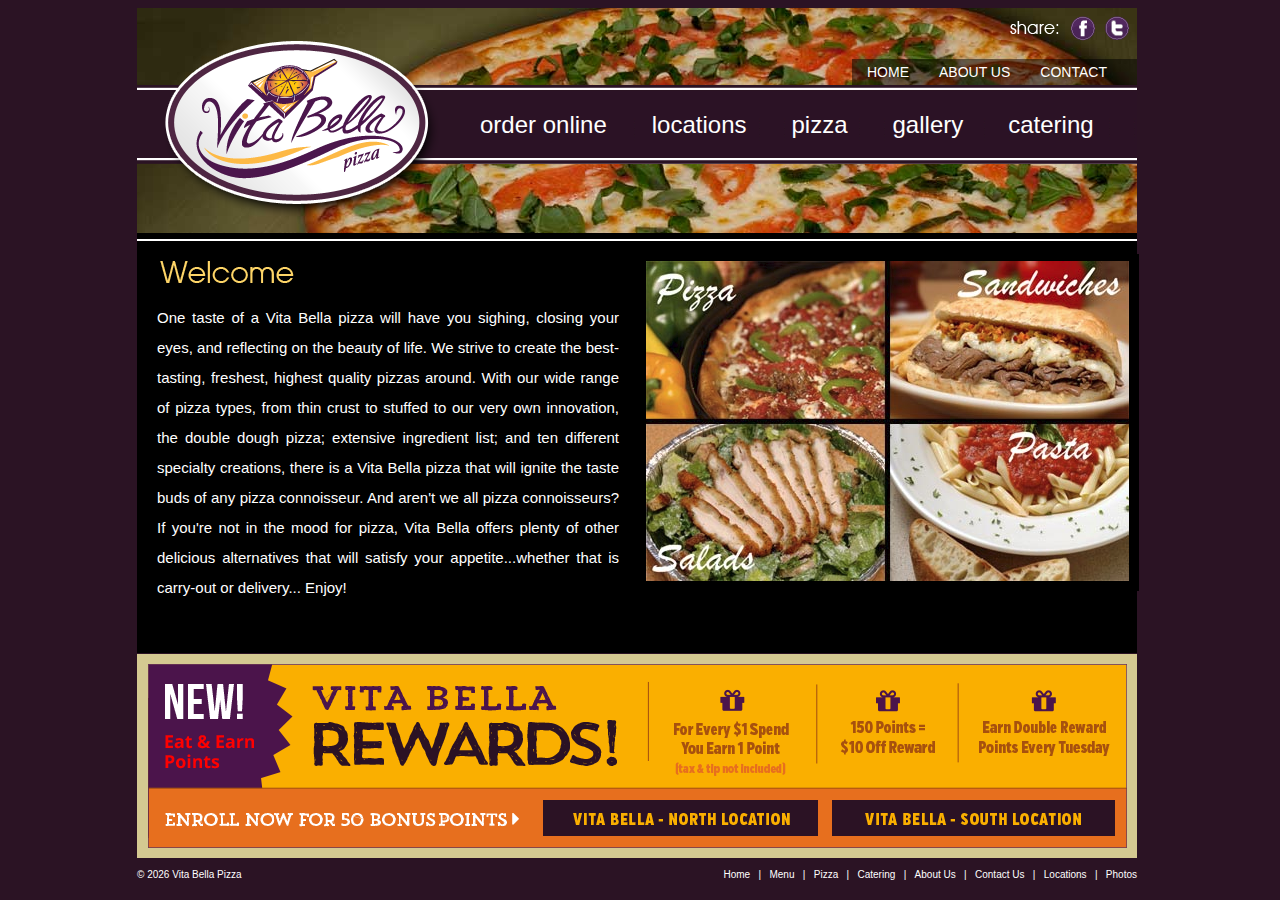
==== commit f325cccd: "Missed the ../" ====
--- a/index.html
+++ b/index.html
@@ -1,10 +1,10 @@
 <!DOCTYPE html PUBLIC "-//W3C//DTD XHTML 1.0 Transitional//EN" "http://www.w3.org/TR/xhtml1/DTD/xhtml1-transitional.dtd">
-<html xmlns="http://www.w3.org/1999/xhtml"><head><meta http-equiv="Content-Type" content="text/html; charset=UTF-8"/><script type="text/javascript" src="../js/jquery.js"></script><script type="text/javascript" src="../js/widget.js"></script>
+<html xmlns="http://www.w3.org/1999/xhtml"><head><meta http-equiv="Content-Type" content="text/html; charset=UTF-8"/><script type="text/javascript" src="js/jquery.js"></script><script type="text/javascript" src="js/widget.js"></script>
 
 <title>Vita Bella Pizza | Delivery Carry-Out</title>
 
 <link href="CSS/styles.css" type="text/css" rel="stylesheet"/>
-<script type="text/javascript" src="../js/analytics.js"></script><script type="text/javascript" src="../js/rollover.js" language="javascript"></script>
+<script type="text/javascript" src="js/analytics.js"></script><script type="text/javascript" src="js/rollover.js" language="javascript"></script>
 </head>
 <body class="vb20141021" onload="MM_preloadImages(&#39;images/subHomeNav-ON.png&#39;,&#39;images/subLocationNav-ON.png&#39;,&#39;images/subPromoNav-ON.png&#39;,&#39;images/subContactNav-ON.png&#39;,&#39;images/menuNav-ON.jpg&#39;,&#39;images/pizzaNav-ON.jpg&#39;,&#39;images/cateringNav-ON.jpg&#39;,&#39;images/aboutNav-ON.jpg&#39;,&#39;images/galleryNav-ON.jpg&#39;,&#39;images/subGalleryText-ON.png&#39;,&#39;images/subSpecialsText-ON.png&#39;,&#39;images/subCateringText-ON.png&#39;)">
 	<div id="container"> 
@@ -14,7 +14,7 @@
         	</div>
         	<div id="header02">
        			<div id="socialNetCont">
-            		<img src="Images/share.png" width="62" height="33" border="0" alt=""/><a href="http://www.facebook.com/pages/Vita-Bella-Pizza/10150101586560333?ref=ts" target="_blank"><img src="../Images/facebook.png" width="35" height="33" border="0" alt="Vita Bella on Facebook"/></a><a href="http://twitter.com/#!/VitaBella_Pizza" target="_blank"><img src="../Images/twitter.png" width="36" height="33" border="0" alt="Vita Bella on Twitter"/></a>
+            		<img src="Images/share.png" width="62" height="33" border="0" alt=""/><a href="http://www.facebook.com/pages/Vita-Bella-Pizza/10150101586560333?ref=ts" target="_blank"><img src="Images/facebook.png" width="35" height="33" border="0" alt="Vita Bella on Facebook"/></a><a href="http://twitter.com/#!/VitaBella_Pizza" target="_blank"><img src="Images/twitter.png" width="36" height="33" border="0" alt="Vita Bella on Twitter"/></a>
         		</div>
         		
                 <div id="subNavCont">
@@ -67,9 +67,9 @@
             <div id="leftCont">
             	<div id="leftContContent">
                 	<img src="Images/welcomeText01.png" width="139" height="34" border="0" alt=""/>
-                    <div style="padding-top:10px; padding-bottom:40px;">
+
                  <p>   	One taste of a Vita Bella pizza will have you sighing, closing your eyes, and reflecting on the beauty of life.  We strive to create the best-tasting, freshest, highest quality pizzas around.  With our wide range of pizza types, from thin crust to stuffed to our very own innovation, the double dough pizza; extensive ingredient list; and ten different specialty creations, there is a Vita Bella pizza that will ignite the taste buds of any pizza connoisseur.  And aren't we all pizza connoisseurs?  If you're not in the mood for pizza, Vita Bella offers plenty of other delicious alternatives that will satisfy your appetite...whether that is carry-out or delivery... Enjoy!  </p>
-                    </div>
+
 
 <script type="text/javascript" src="js/widget.js"></script>
                 </div>    
--- a/CSS/styles.css
+++ b/CSS/styles.css
@@ -230,7 +230,7 @@
 }
 .pizza_options
 {
-line-height:150%;
+line-height:120%;
 font-size:13px;
 margin-top:1%;
 }
